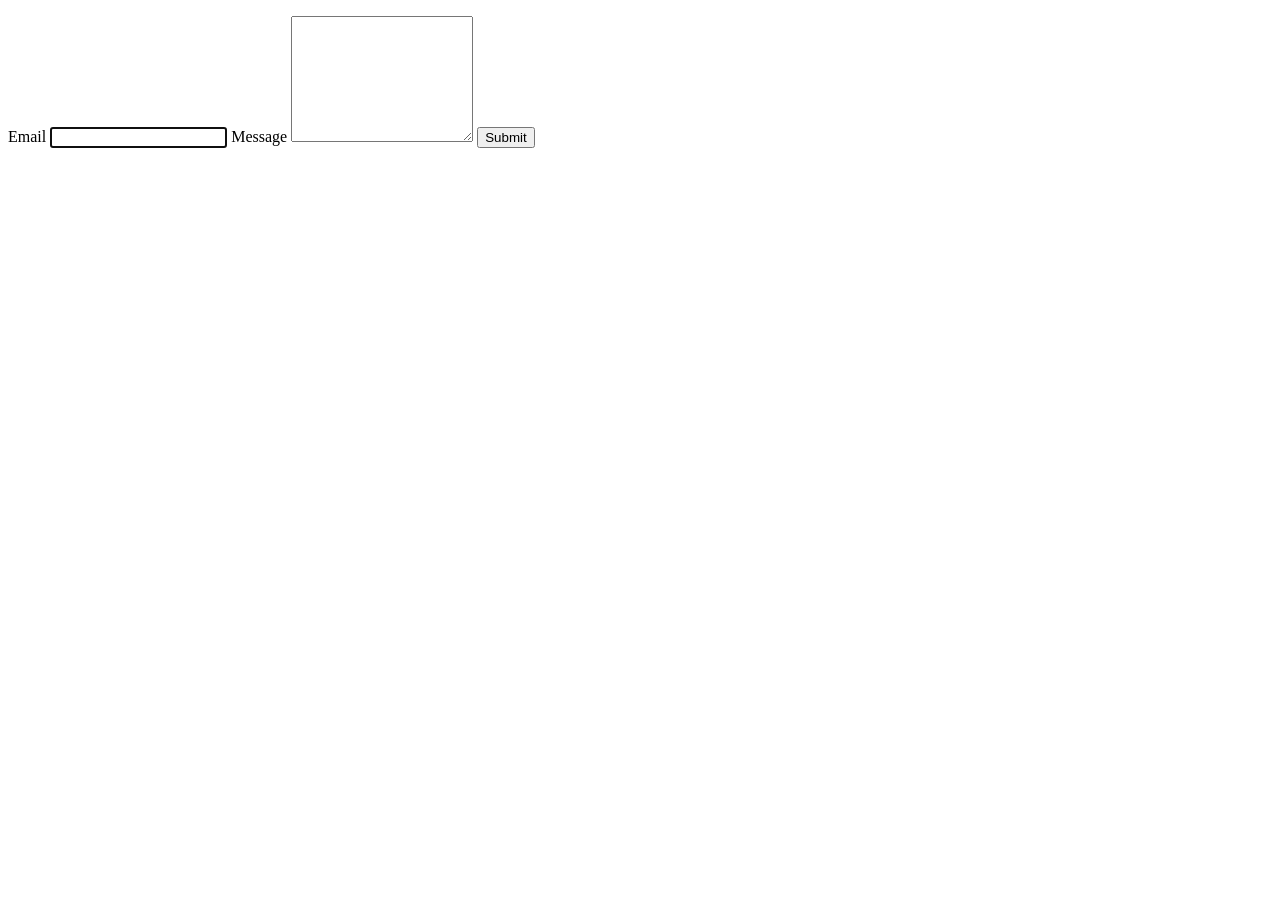
==== index.html @ 61060bc3 "Deploying to gh-pages from @ gudzsv/goit-js-hw-09@00c89b23ef7a1d5153e7fc5990227c3a45b5ebf0 🚀" ====
<!DOCTYPE html>
<html lang="en">
  <head>
    <meta charset="UTF-8" />
    <link rel="icon" type="image/svg+xml" href="/vite.svg" />
    <meta name="viewport" content="width=device-width, initial-scale=1.0" />
    <title>goit-js-hw-09</title>
    <script type="module" crossorigin src="/goit-js-hw-09/commonHelpers.js"></script>
    <link rel="modulepreload" crossorigin href="/goit-js-hw-09/assets/vendor-Oc8hXp8S.js">
    <link rel="stylesheet" crossorigin href="/goit-js-hw-09/assets/vendor-CIplfp7b.css">
    <link rel="stylesheet" crossorigin href="/goit-js-hw-09/assets/index-BZ19hbm3.css">
  </head>
  <body>
    <div class="container">
      <ul class="gallery"></ul>

      <form class="feedback-form" autocomplete="off">
  <label>
    Email
    <input type="email" name="email" autofocus />
  </label>
  <label>
    Message
    <textarea name="message" rows="8"></textarea>
  </label>
  <button type="submit">Submit</button>
</form>

    </div>
  </body>
</html>
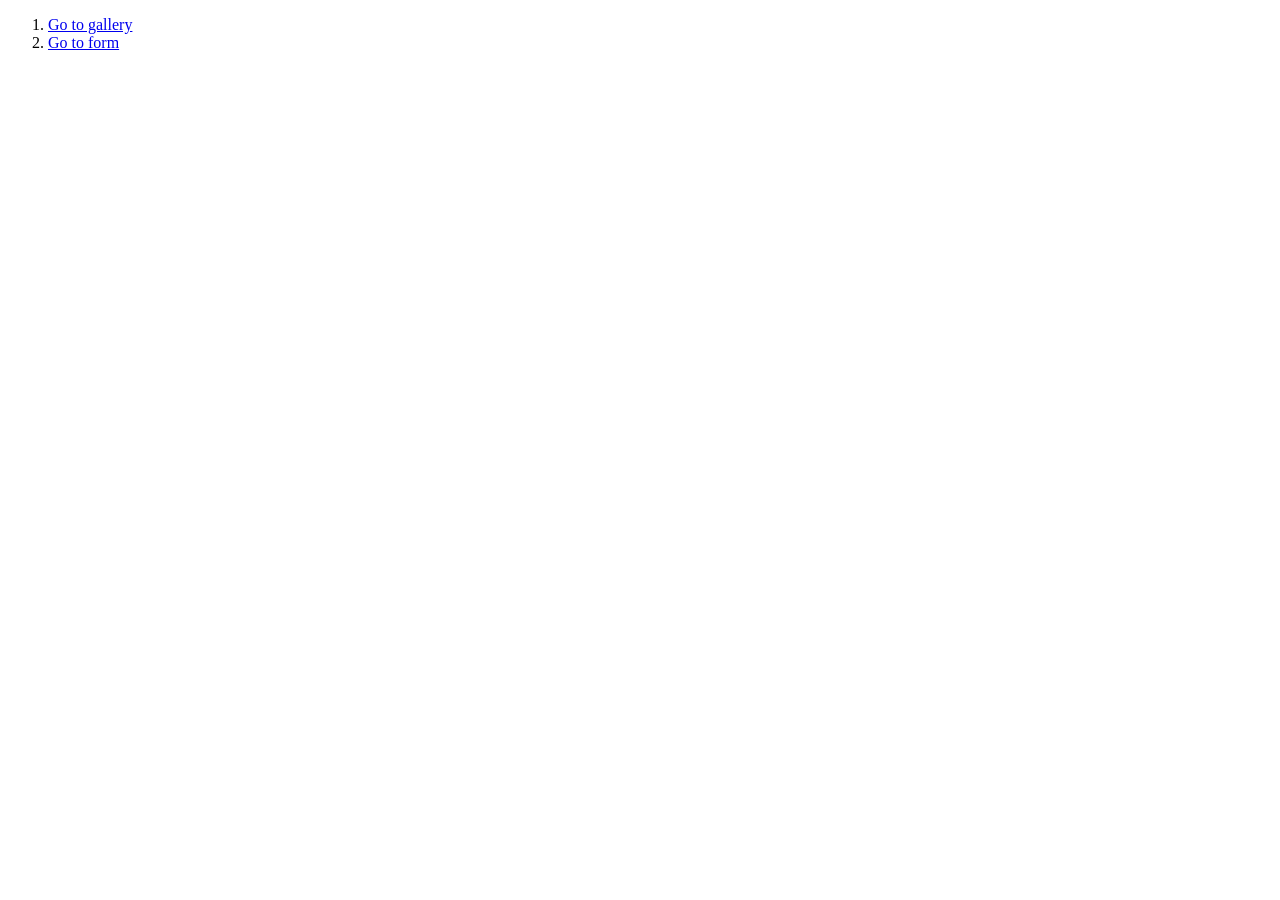
==== commit 9a301421: "Deploying to gh-pages from @ gudzsv/goit-js-hw-09@ea9888668ebef7f61efb25be0250cdaa21b2906e 🚀" ====
--- a/index.html
+++ b/index.html
@@ -5,27 +5,18 @@
     <link rel="icon" type="image/svg+xml" href="/vite.svg" />
     <meta name="viewport" content="width=device-width, initial-scale=1.0" />
     <title>goit-js-hw-09</title>
-    <script type="module" crossorigin src="/goit-js-hw-09/commonHelpers.js"></script>
-    <link rel="modulepreload" crossorigin href="/goit-js-hw-09/assets/vendor-Oc8hXp8S.js">
-    <link rel="stylesheet" crossorigin href="/goit-js-hw-09/assets/vendor-CIplfp7b.css">
-    <link rel="stylesheet" crossorigin href="/goit-js-hw-09/assets/index-BZ19hbm3.css">
+    <link rel="stylesheet" crossorigin href="/goit-js-hw-09/assets/index-DwD6-wgZ.css">
   </head>
   <body>
-    <div class="container">
-      <ul class="gallery"></ul>
-
-      <form class="feedback-form" autocomplete="off">
-  <label>
-    Email
-    <input type="email" name="email" autofocus />
-  </label>
-  <label>
-    Message
-    <textarea name="message" rows="8"></textarea>
-  </label>
-  <button type="submit">Submit</button>
-</form>
-
-    </div>
+    <nav class="container">
+      <ol class="list">
+        <li class="item">
+          <a href="./1-gallery.html" class="link">Go to gallery</a>
+        </li>
+        <li class="item">
+          <a href="./2-form.html" class="link">Go to form</a>
+        </li>
+      </ol>
+    </nav>
   </body>
 </html>
